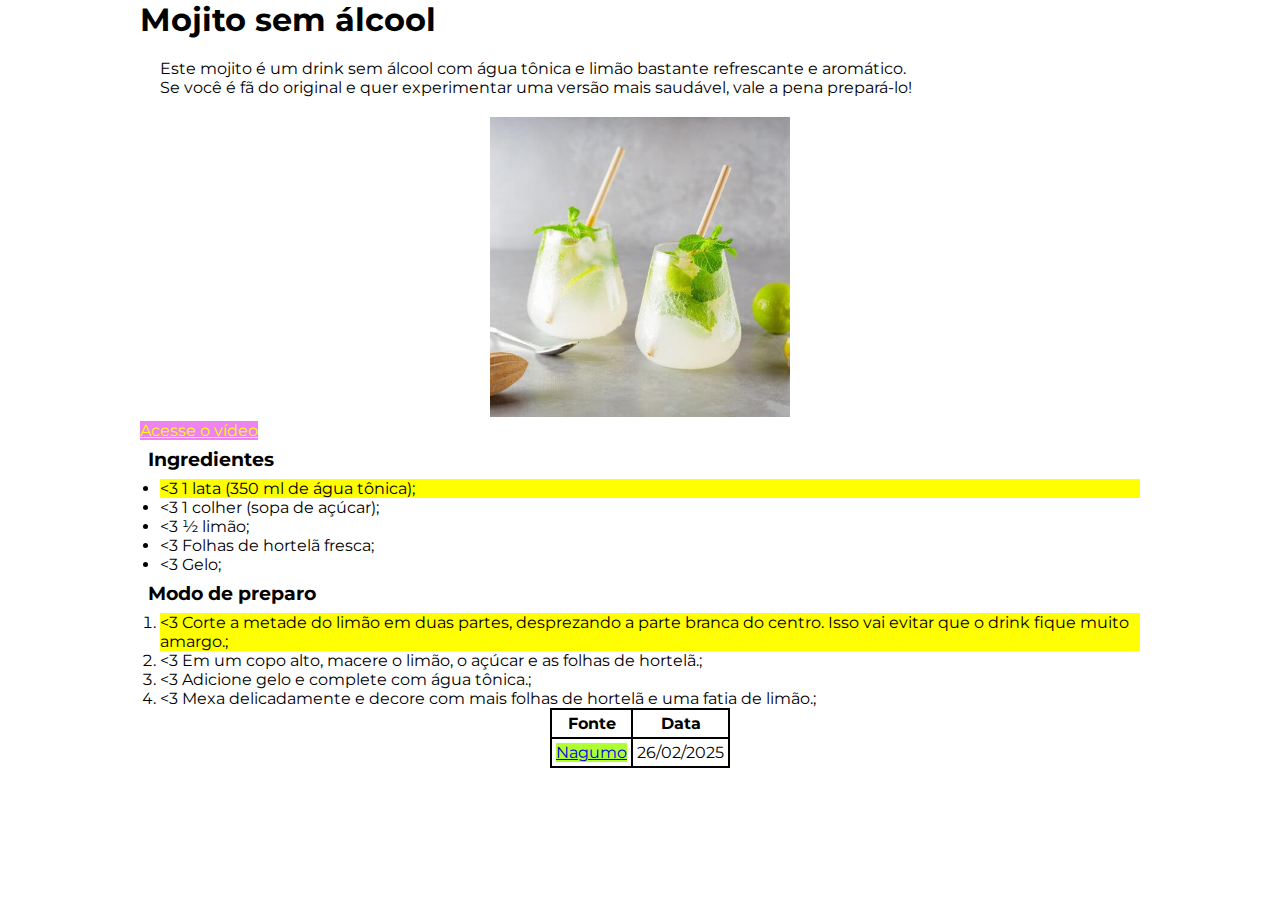
==== aula1/index.html @ 8567b8bb "atualização" ====
<!DOCTYPE html>
<html lang="en">
<head>
    <meta charset="UTF-8">
    <meta name="viewport" content="width=device-width, initial-scale=1.0">
    <title>Drink sem álcool</title>
    <link rel="stylesheet" href="style.css">
</head>
<body>
    <div id="container">
        
    
    <h1> Mojito sem álcool</h1>
    
    <p>Este mojito é um drink sem álcool com água tônica e limão bastante refrescante e aromático. <br> Se você é fã do original e quer experimentar uma versão mais saudável, vale a pena prepará-lo!</p>
    
    <figure>
        <img src="receitas-de-drinks-sem-alcool-mojito.jpg">
    </figure>

    <a class="lilas" href="https://www.youtube.com/shorts/7a5Ve2GCKt8?themeRefresh=1" target="">Acesse o vídeo</a>
    
    <h3>Ingredientes</h3>
    <ul>
        <li>1 lata (350 ml de água tônica)</li>
        <li>1 colher (sopa de açúcar)</li>
        <li>½ limão</li>
        <li>Folhas de hortelã fresca</li>
        <li>Gelo</li>
    </ul>
    <h3>Modo de preparo</h3>
    <ol>
        <li>Corte a metade do limão em duas partes, desprezando a parte branca do centro. Isso vai evitar que o drink fique muito amargo.</li>
        <li>Em um copo alto, macere o limão, o açúcar e as folhas de hortelã.</li>
        <li>Adicione gelo e complete com água tônica.</li>
        <li>Mexa delicadamente e decore com mais folhas de hortelã e uma fatia de limão.</li>
    </ol>

    <table>
        <thead>
            <th>Fonte</th>
            <th>Data</th>
        </thead>
        <tr>
            <td><a class="verdelimao" href="https://blog.nagumo.com.br/8-receitas-de-drinks-sem-alcool-para-experimentar-e-se-deliciar/" >Nagumo</a></td>
            <td>26/02/2025</td>
        </tr>
    </table>
    </div>
</body>
</html>
---- aula1/style.css ----
@import url('https://fonts.googleapis.com/css2?family=Montserrat:ital,wght@0,100..900;1,100..900&family=Sigmar&display=swap');
*{
    margin: 0;
    padding: 0;
    box-sizing: border-box;
    font-family: "Montserrat", serif;
}

p{
    margin: 10px;
    padding: 10px;
}

ol,ul{
    padding-left: 20px;
}

figure{
    width: 300px;
    margin: 0 auto;
}

img{
    width: 100%;
}

h3{
    margin: 8px;
}

.lilas{
    background-color: violet;
    color: yellow;
}

.verdelimao{
    background-color: greenyellow;
    
}

#container{
    width: 1000px;
    margin: 0 auto;
}

table{
    border: 2px solid black;
    border-collapse: collapse;
    margin: 0 auto;
}

td,th{
    border: 2px solid black;
    padding: 4px;
    
}

a:hover{
    font-size: 30px;
    border: 2px solid black ;
    border-radius: 10px;
    text-decoration: none;
}

li:first-child{
    background-color: yellow;
}

li::after{
    content: ';';
}

li::before{
    content: '<3 ';
}
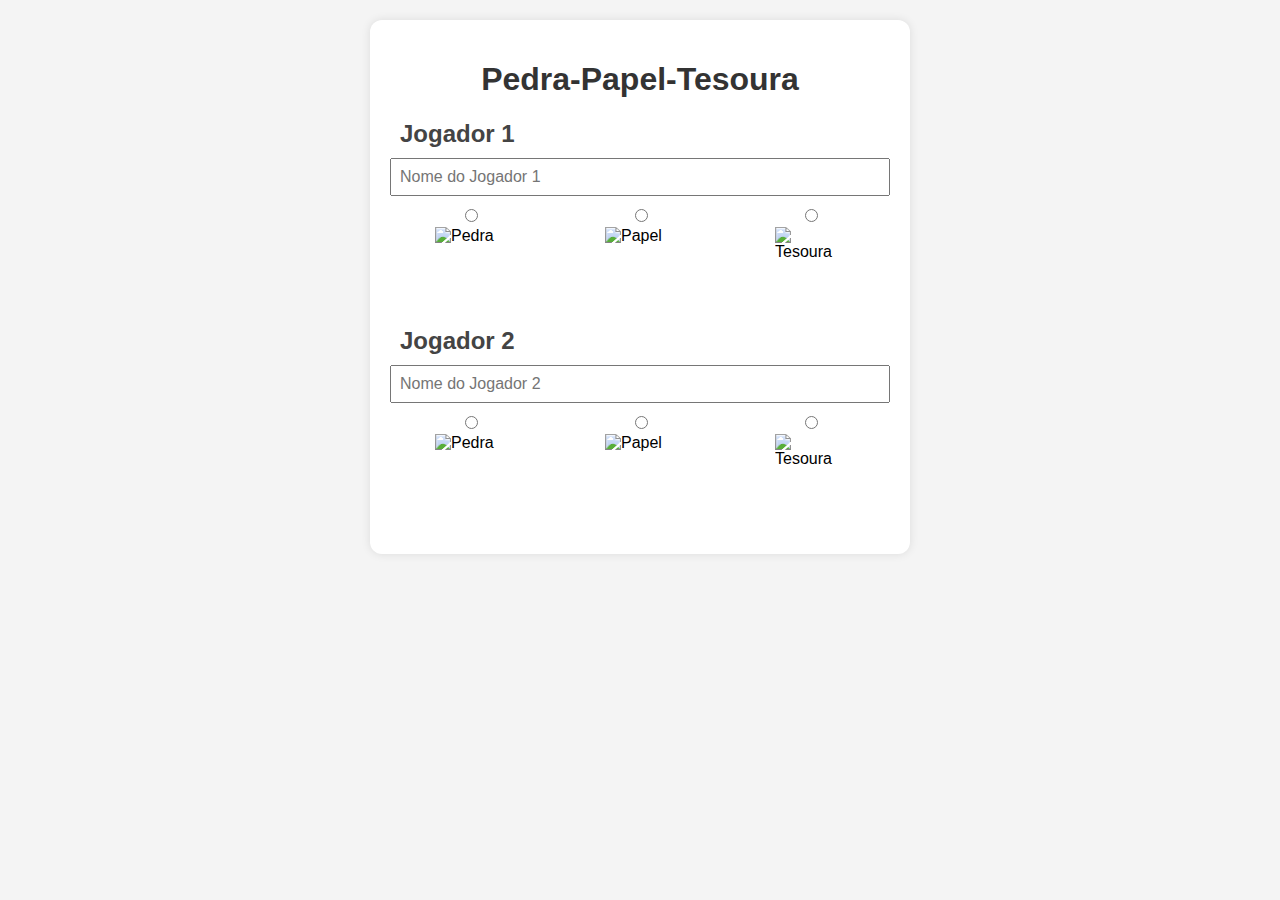
==== commit 1b3a0c89: "Add files via upload" ====
--- a/aula1/index.html
+++ b/aula1/index.html
@@ -1,51 +1,58 @@
-<!DOCTYPE html>
-<html lang="en">
-<head>
-    <meta charset="UTF-8">
-    <meta name="viewport" content="width=device-width, initial-scale=1.0">
-    <title>Drink sem álcool</title>
-    <link rel="stylesheet" href="style.css">
-</head>
-<body>
-    <div id="container">
-        
-    
-    <h1> Mojito sem álcool</h1>
-    
-    <p>Este mojito é um drink sem álcool com água tônica e limão bastante refrescante e aromático. <br> Se você é fã do original e quer experimentar uma versão mais saudável, vale a pena prepará-lo!</p>
-    
-    <figure>
-        <img src="receitas-de-drinks-sem-alcool-mojito.jpg">
-    </figure>
-
-    <a class="lilas" href="https://www.youtube.com/shorts/7a5Ve2GCKt8?themeRefresh=1" target="">Acesse o vídeo</a>
-    
-    <h3>Ingredientes</h3>
-    <ul>
-        <li>1 lata (350 ml de água tônica)</li>
-        <li>1 colher (sopa de açúcar)</li>
-        <li>½ limão</li>
-        <li>Folhas de hortelã fresca</li>
-        <li>Gelo</li>
-    </ul>
-    <h3>Modo de preparo</h3>
-    <ol>
-        <li>Corte a metade do limão em duas partes, desprezando a parte branca do centro. Isso vai evitar que o drink fique muito amargo.</li>
-        <li>Em um copo alto, macere o limão, o açúcar e as folhas de hortelã.</li>
-        <li>Adicione gelo e complete com água tônica.</li>
-        <li>Mexa delicadamente e decore com mais folhas de hortelã e uma fatia de limão.</li>
-    </ol>
-
-    <table>
-        <thead>
-            <th>Fonte</th>
-            <th>Data</th>
-        </thead>
-        <tr>
-            <td><a class="verdelimao" href="https://blog.nagumo.com.br/8-receitas-de-drinks-sem-alcool-para-experimentar-e-se-deliciar/" >Nagumo</a></td>
-            <td>26/02/2025</td>
-        </tr>
-    </table>
-    </div>
-</body>
-</html>+<!DOCTYPE html>
+<html lang="pt-br">
+<head>
+  <meta charset="UTF-8" />
+  <meta name="viewport" content="width=device-width, initial-scale=1.0"/>
+  <title>Pedra, Papel, Tesoura</title>
+  <link rel="stylesheet" href="style.css" />
+</head>
+<body>
+  <main>
+    <h1>Pedra-Papel-Tesoura</h1>
+
+    <section class="jogador" id="jogador1">
+      <h2>Jogador 1</h2>
+      <input type="text" id="nome1" placeholder="Nome do Jogador 1" />
+
+      <div class="opcoes">
+        <label>
+          <input type="radio" name="jogada1" value="pedra" />
+          <img src="https://img.icons8.com/emoji/96/rock-emoji.png" alt="Pedra">
+        </label>
+        <label>
+          <input type="radio" name="jogada1" value="papel" />
+          <img src="https://img.icons8.com/emoji/96/page-facing-up-emoji.png" alt="Papel">
+        </label>
+        <label>
+          <input type="radio" name="jogada1" value="tesoura" />
+          <img src="https://img.icons8.com/emoji/96/scissors-emoji.png" alt="Tesoura">
+        </label>
+      </div>
+    </section>
+
+    <section class="jogador" id="jogador2">
+      <h2>Jogador 2</h2>
+      <input type="text" id="nome2" placeholder="Nome do Jogador 2" />
+
+      <div class="opcoes">
+        <label>
+          <input type="radio" name="jogada2" value="pedra" />
+          <img src="https://img.icons8.com/emoji/96/rock-emoji.png" alt="Pedra">
+        </label>
+        <label>
+          <input type="radio" name="jogada2" value="papel" />
+          <img src="https://img.icons8.com/emoji/96/page-facing-up-emoji.png" alt="Papel">
+        </label>
+        <label>
+          <input type="radio" name="jogada2" value="tesoura" />
+          <img src="https://img.icons8.com/emoji/96/scissors-emoji.png" alt="Tesoura">
+        </label>
+      </div>
+    </section>
+
+    <div class="resultado" id="resultado"></div>
+  </main>
+
+  <script src="script.js"></script>
+</body>
+</html>
--- a/aula1/style.css
+++ b/aula1/style.css
@@ -1,75 +1,82 @@
-@import url('https://fonts.googleapis.com/css2?family=Montserrat:ital,wght@0,100..900;1,100..900&family=Sigmar&display=swap');
-*{
-    margin: 0;
-    padding: 0;
-    box-sizing: border-box;
-    font-family: "Montserrat", serif;
-}
-
-p{
-    margin: 10px;
-    padding: 10px;
-}
-
-ol,ul{
-    padding-left: 20px;
-}
-
-figure{
-    width: 300px;
-    margin: 0 auto;
-}
-
-img{
-    width: 100%;
-}
-
-h3{
-    margin: 8px;
-}
-
-.lilas{
-    background-color: violet;
-    color: yellow;
-}
-
-.verdelimao{
-    background-color: greenyellow;
-    
-}
-
-#container{
-    width: 1000px;
-    margin: 0 auto;
-}
-
-table{
-    border: 2px solid black;
-    border-collapse: collapse;
-    margin: 0 auto;
-}
-
-td,th{
-    border: 2px solid black;
-    padding: 4px;
-    
-}
-
-a:hover{
-    font-size: 30px;
-    border: 2px solid black ;
-    border-radius: 10px;
-    text-decoration: none;
-}
-
-li:first-child{
-    background-color: yellow;
-}
-
-li::after{
-    content: ';';
-}
-
-li::before{
-    content: '<3 ';
-}+body {
+  font-family: sans-serif;
+  background-color: #f4f4f4;
+  margin: 0;
+  padding: 20px;
+}
+
+main {
+  max-width: 500px;
+  margin: auto;
+  background: white;
+  padding: 20px;
+  border-radius: 12px;
+  box-shadow: 0 0 10px rgba(0,0,0,0.1);
+}
+
+h1 {
+  text-align: center;
+  color: #333;
+}
+
+.jogador {
+  margin-bottom: 30px;
+}
+
+.jogador h2 {
+  margin: 10px;
+  color: #444;
+}
+
+input[type="text"] {
+  width: 100%;
+  padding: 8px;
+  font-size: 16px;
+  margin-bottom: 10px;
+  box-sizing: border-box;
+}
+
+.opcoes {
+  display: flex;
+  justify-content: space-around;
+  gap: 10px;
+  flex-wrap: wrap;
+}
+
+label {
+  display: flex;
+  flex-direction: column;
+  align-items: center;
+  cursor: pointer;
+}
+
+input[type="radio"] {
+  margin-bottom: 5px;
+}
+
+img {
+  width: 70px;
+  height: 70px;
+  transition: transform 0.2s;
+}
+
+input[type="radio"]:checked + img {
+  transform: scale(1.1);
+  border: 2px solid #333;
+  border-radius: 8px;
+}
+
+.resultado {
+  text-align: center;
+  font-size: 20px;
+  font-weight: bold;
+  color: #222;
+  margin-top: 20px;
+}
+
+@media (max-width: 480px) {
+  img {
+    width: 50px;
+    height: 50px;
+  }
+}
